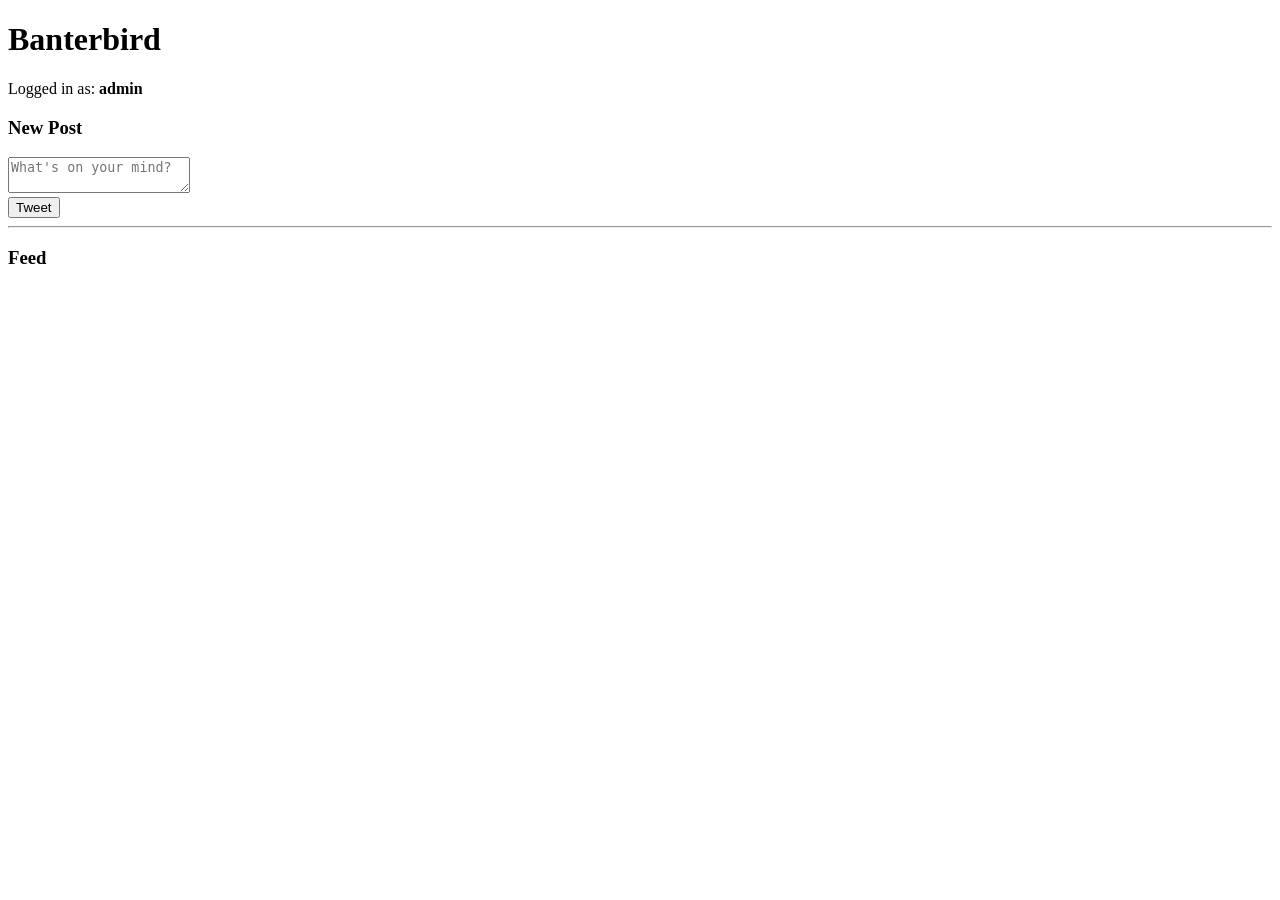
==== templates/index.html @ f599570d "added styling with css" ====
<!DOCTYPE html>
<html>
<head>
    <title>Banterbird</title>
    <link rel="stylesheet" href="static/css/style.css">
    <script src="/static/js/app.js" defer></script>
</head>
<body>
    <h1>Banterbird</h1>
    <div>
        Logged in as: <strong id="username">admin</strong>
    </div>
    <div>
        <h3>New Post</h3>
        <textarea id="postInput" placeholder="What's on your mind?"></textarea><br>
        <button onclick="submitPost()">Tweet</button>
    </div>
    <hr>
    <h3>Feed</h3>
    <div id="feed"></div>

    <template id="post-template">
        <div class="post">
            <p><strong class="username"></strong>: <span class="message"></span></p>
            <small class="timestamp"></small>
            <hr>
        </div>
    </template>
</body>
</html>
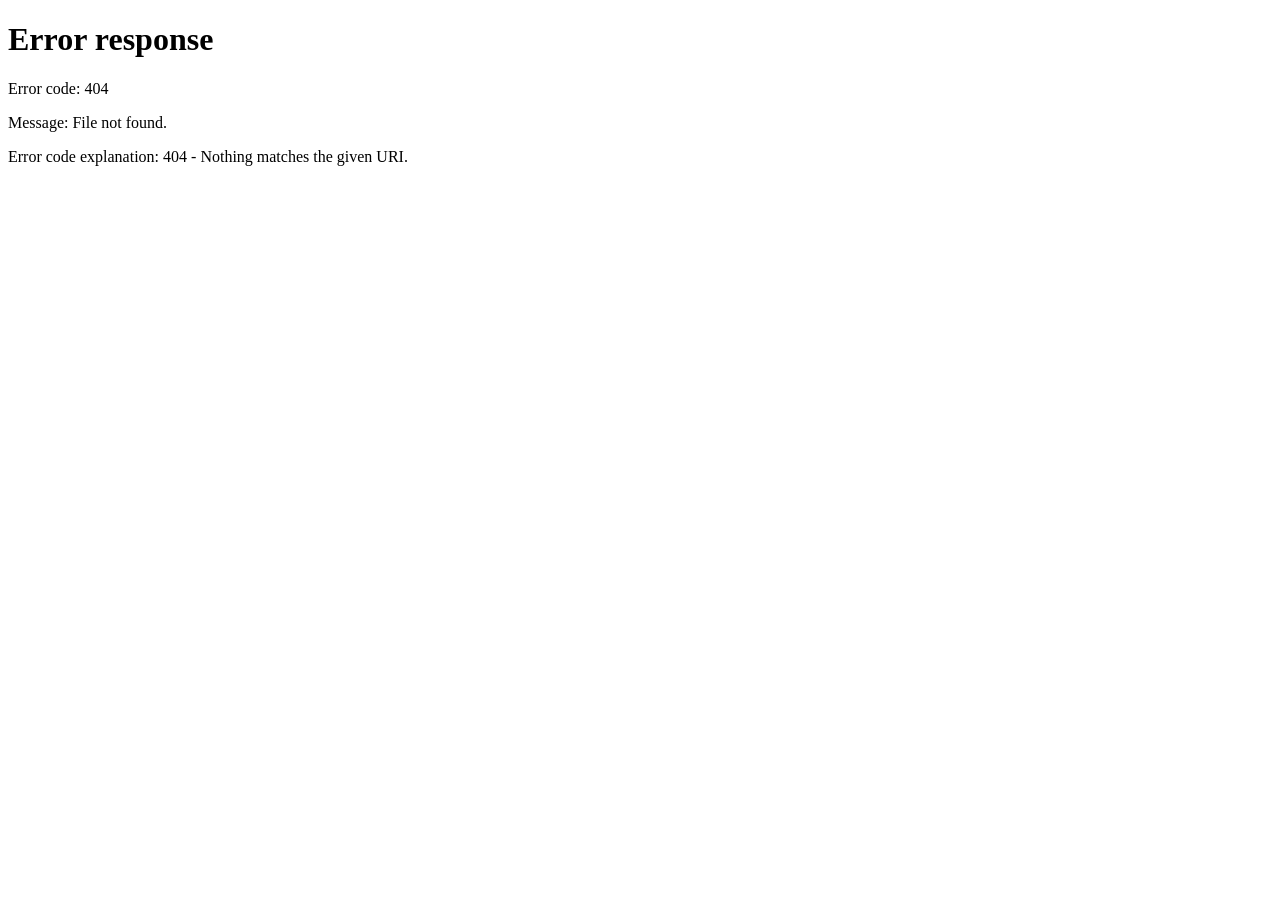
==== commit ccd16e64: "login page and username coreectness" ====
--- a/templates/index.html
+++ b/templates/index.html
@@ -8,7 +8,7 @@
 <body>
     <h1>Banterbird</h1>
     <div>
-        Logged in as: <strong id="username">admin</strong>
+        Logged in as: <strong id="username">!error!: bad name</strong>
     </div>
     <div>
         <h3>New Post</h3>
@@ -26,5 +26,8 @@
             <hr>
         </div>
     </template>
+    <script>
+        document.getElementById('username').innerText = localStorage.getItem("username");
+    </script>
 </body>
 </html>
